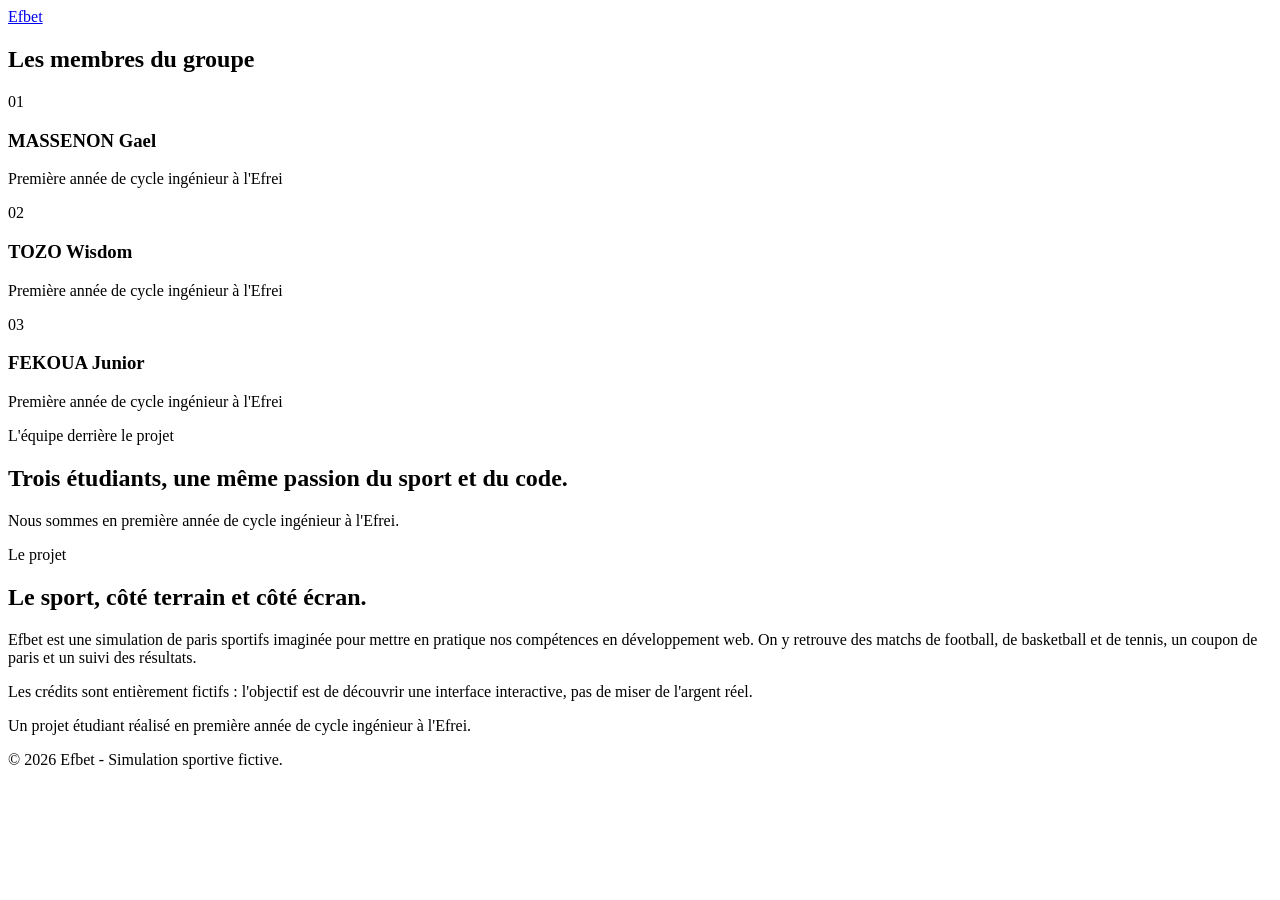
==== contact.html @ c1999ae5 "Add files via upload" ====
<!DOCTYPE html>
<html lang="fr">
<head>
  <meta charset="UTF-8">
  <meta name="viewport" content="width=device-width, initial-scale=1.0">
  <title>Contact - Efbet</title>
  <link rel="stylesheet" href="../css/style.css">
</head>
<body>

  <header class="entete">
    <div class="entete-haut">
      <a class="marque lien-marque" href="index.html" onclick="if (location.search === '?origine=accueil') { event.preventDefault(); history.back(); }">Efbet</a>
    </div>
  </header>

  <main class="page-contact">
    <section class="equipe-contact">
      <h2 class="titre-section">Les membres du groupe</h2>
      <div class="cartes-equipe">
        <article class="carte-equipe">
          <span class="numero-equipe">01</span>
          <h3>MASSENON Gael</h3>
          <p>Première année de cycle ingénieur à l'Efrei</p>
        </article>
        <article class="carte-equipe">
          <span class="numero-equipe">02</span>
          <h3>TOZO Wisdom</h3>
          <p>Première année de cycle ingénieur à l'Efrei</p>
        </article>
        <article class="carte-equipe">
          <span class="numero-equipe">03</span>
          <h3>FEKOUA Junior</h3>
          <p>Première année de cycle ingénieur à l'Efrei</p>
        </article>
      </div>
    </section>

    <section class="banniere-contact">
      <p class="surtitre-contact">L'équipe derrière le projet</p>
      <h2>Trois étudiants, une même passion du sport et du code.</h2>
      <p>Nous sommes en première année de cycle ingénieur à l'Efrei.</p>
    </section>

    <section class="presentation-contact">
      <div class="repere-contact">Le projet</div>
      <div>
        <h2>Le sport, côté terrain et côté écran.</h2>
        <p>Efbet est une simulation de paris sportifs imaginée pour mettre en pratique nos compétences en développement web. On y retrouve des matchs de football, de basketball et de tennis, un coupon de paris et un suivi des résultats.</p>
        <p>Les crédits sont entièrement fictifs : l'objectif est de découvrir une interface interactive, pas de miser de l'argent réel.</p>
      </div>
    </section>
  </main>

  <footer class="pied-page">
    <p>Un projet étudiant réalisé en première année de cycle ingénieur à l'Efrei.</p>
    <p class="note-pied">© 2026 Efbet - Simulation sportive fictive.</p>
  </footer>

</body>
</html>
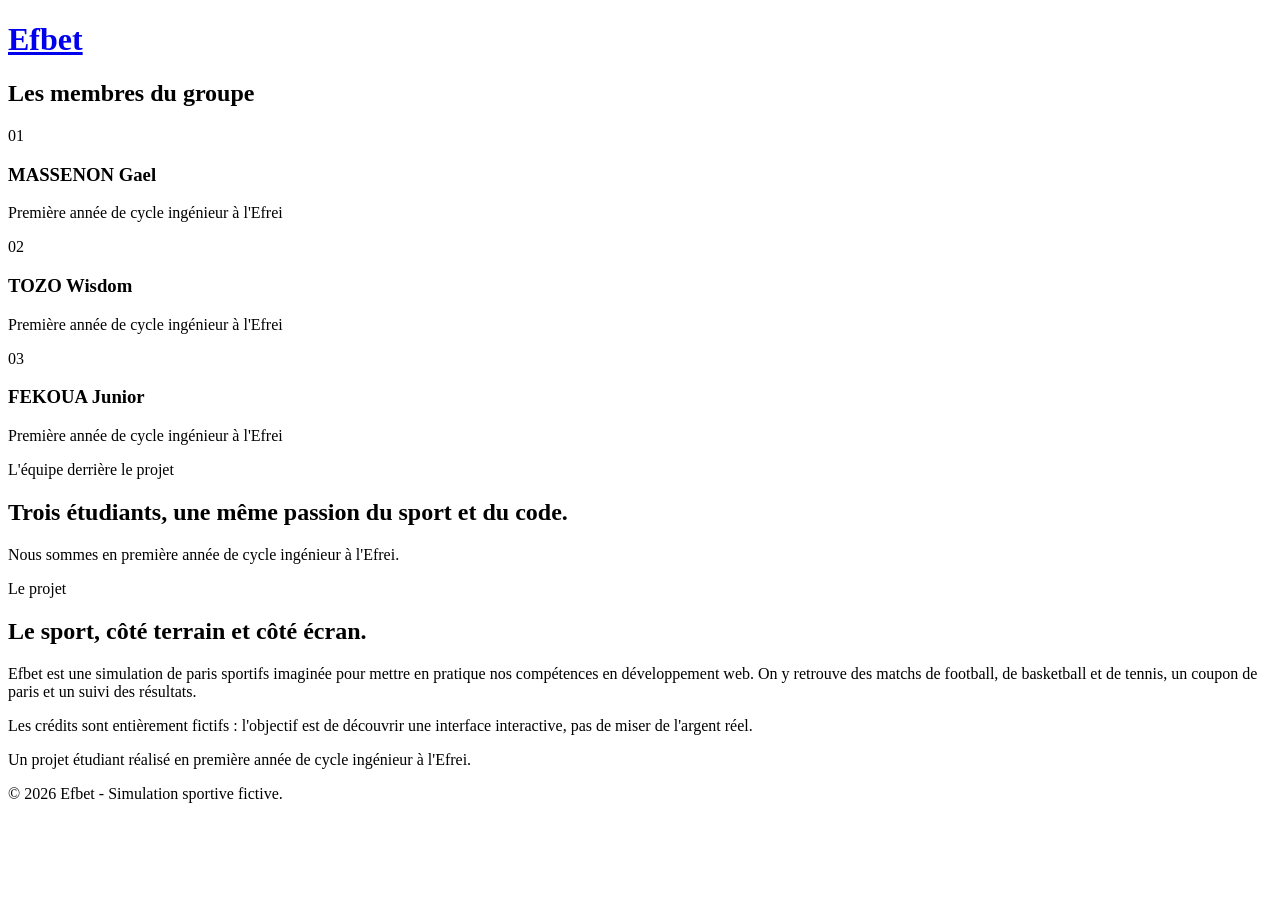
==== commit f0446a71: "Correction des erreurs W3C" ====
--- a/contact.html
+++ b/contact.html
@@ -10,7 +10,7 @@
 
   <header class="entete">
     <div class="entete-haut">
-      <a class="marque lien-marque" href="index.html" onclick="if (location.search === '?origine=accueil') { event.preventDefault(); history.back(); }">Efbet</a>
+      <h1 class="marque"><a class="lien-marque" href="index.html" onclick="if (location.search === '?origine=accueil') { event.preventDefault(); history.back(); }">Efbet</a></h1>
     </div>
   </header>
 
